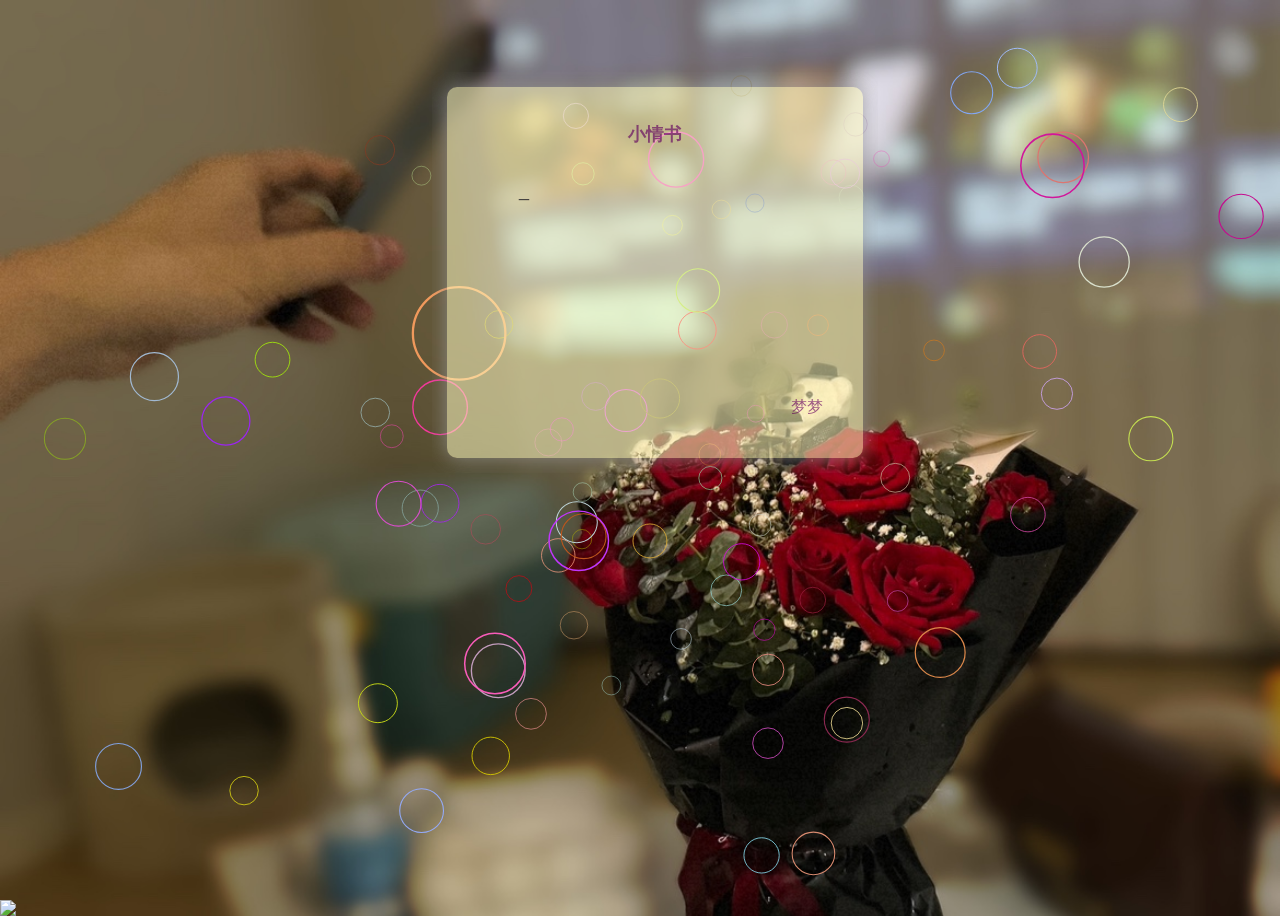
==== letter/index.html @ e101dd5c "Add files via upload" ====
<!--
 * @Author: rxw
 * @Date: 2023-01-26 14:48:35
 * @LastEditors: rxw
 * @LastEditTime: 2024-04-09 20:20:44
 * @Description: file content
-->
<html>
  <head>
    <meta charset="utf-8" />
  </head>

  <body id="bgc">
    <meta http-equiv="X-UA-Compatible" content="IE=Edge,chrome=1" />
    <title>梦梦同学</title>
    <link
      rel="icon"
      type="image/x-icon"
      href="https://i.loli.net/2021/06/03/lFg2V4WUcmkB98G.png"
    />
    <meta name="language" content="zh-CN" />
    <meta name="title" content="梦梦同学" />
    <meta
      name="github"
      content="https://github.com/sun0225SUN/Awesome-Love-Code"
    />
    <meta name="describe" content="" />
    <link href="css/style.css" rel="stylesheet" type="text/css" />
    <script type="text/javascript" src="js/js.js"></script>
    <script type="text/javascript" src="js/main.js"></script>
    <div class="mb-box">
      <div class="bb">
        <h2>小情书</h2>
        <div class="bb_text">
          <div id="code" style="font-size: 18px">
            丁达尔效应出现的时候 光便有了形状 你出现的时候 心动便有了定义
            想和你去很多很多地方 一起去见很多没见过风景 一起经历很多没经历的事情
            一起感受清晨的阳光 一起在夕阳下漫步...<br />
            I love three things in this world, Sun Moon and You, Sun for
            morning, Moon for Night, You forever.
          </div>
        </div>
        <p class="bb_myname">梦梦<br /></p>
      </div>
    </div>

    <script>
      Element.prototype.typewriter = function (a) {
        var d = this,
          c = d.innerHTML,
          b = 0;
        d.innerHTML = "";
        var e = setInterval(function () {
          var f = c.substr(b, 1);
          if (f == "<") {
            b = c.indexOf(">", b) + 1;
          } else {
            b++;
          }
          d.innerHTML = c.substring(0, b) + (b & 1 ? "_" : "");
          if (b >= c.length) {
            clearInterval(e);
          }
        }, 150);
        return this;
      };
      document.getElementById("code").typewriter();
    </script>
    <audio id="main_audio" autoplay="autoplay" preload="auto" loop="">
      <source src="http://t.cn/RRxEs1c" type="audio/mpeg" />
    </audio>
    <script type="text/javascript" src="js/count.js"></script>

    <script type="text/javascript" async="" src="js/su.js"></script>
  </body>
</html>
---- letter/css/style.css ----
@charset "utf-8";
body {
  background-color: #f4f4f4;
  margin: 0;
  font-family: "Î¢ÈíÑÅºÚ", "ËÎÌå", sans-serif;
  overflow: hidden;
}
#bgc {
  width: 100%;
  height: 100%;
  background: url(../img/bg.jpg) center top #f4f4f4;
  overflow: hidden;
  background-size: cover;
}
.mb-box {
  width: 416px;
  height: auto;
  padding: 15px;
  position: absolute;
  top: 8%;
  left: 50%;
  margin-left: -208px;
  z-index: 2;
  overflow: hidden;
}
.bb {
  margin: 0 auto;
  width: 416px;
  max-height: 560px;
  border-radius: 10px;
  box-shadow: 0px 0px 20px #999;
  overflow: hidden;
  /* background: url(../images/alpha-bg.png); */
  background: #fffac0b0;
  opacity: 0.8;
}
.bb h2 {
  margin: 15px auto 0px;
  padding: 20px 0px 10px;
  width: 280px;
  font-size: 18px;
  text-align: center;
  color: #883a78;
  white-space: nowrap;
  text-overflow: ellipsis;
  overflow: hidden;
}
.bb_text {
  height: auto;
  min-height: 180px;
  max-height: 300px;
  padding: 20px 40px;
  text-indent: 2em;
  line-height: 28px;
  font-size: 16px;
  color: #303030;
  overflow: auto;
}
.bb_myname {
  text-align: right;
  padding: 0px 40px 20px;
  line-height: 30px;
  color: #883a78;
}
.mb-x {
  width: 500px;
  height: auto;
  overflow: hidden;
  margin-top: 260px;
}
.love_time {
  width: 100%;
  text-align: center;
  font-size: 14px;
  color: #da8e9c;
}
.love_time span {
  color: #da8e9c;
}
.musicbg {
  margin-left: -120px;
  filter: alpha(opacity=50);
  opacity: 0.5;
  position: fixed;
  bottom: 60px;
  left: 50%;
}
.musicbg:hover {
  filter: alpha(opacity=90);
  opacity: 0.9;
}
.banquan {
  width: 100%;
  text-align: center;
  color: #888;
  position: fixed;
  bottom: 30px;
  font-size: 14px;
}
.banquan a {
  color: #888;
  text-decoration: none;
}
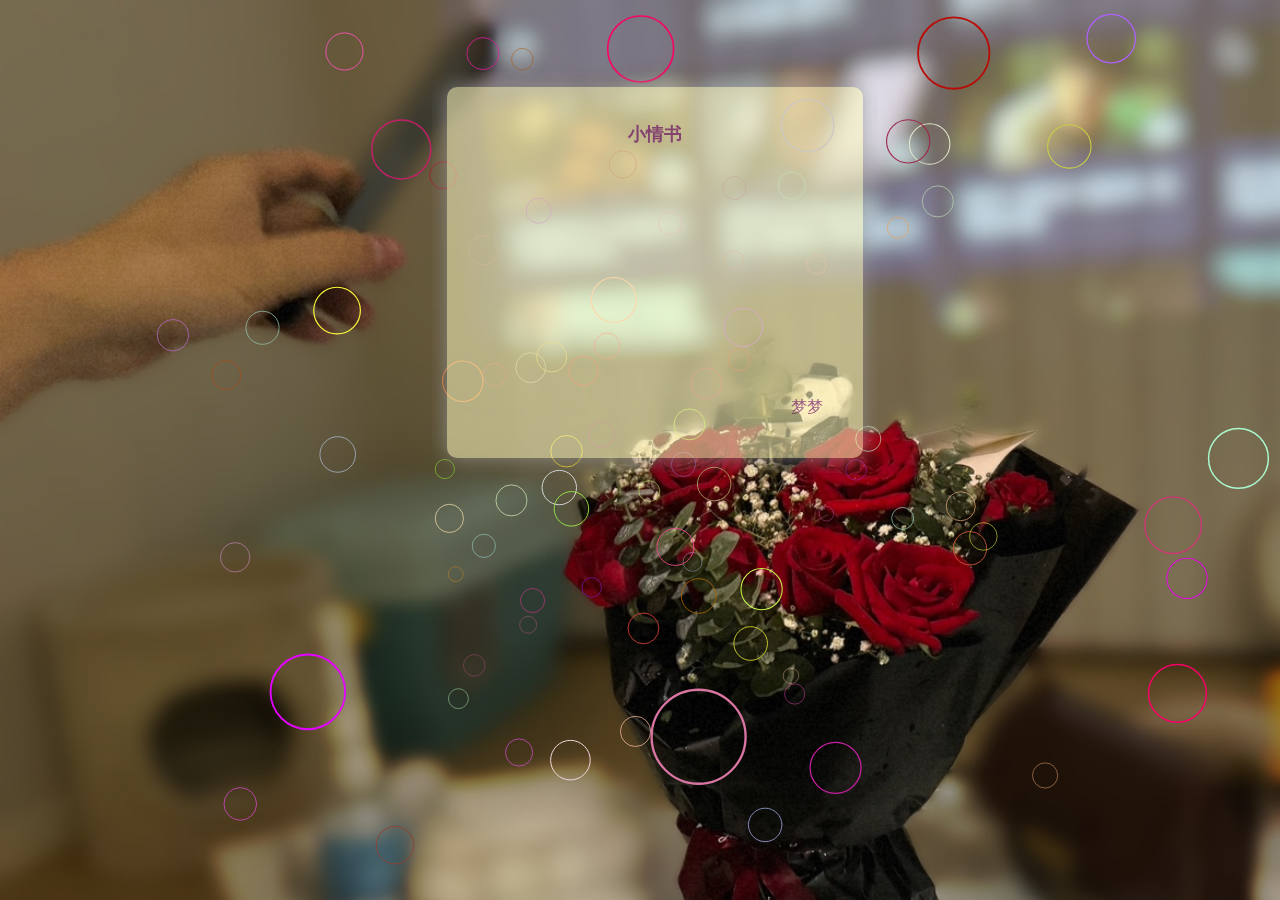
==== commit 8c6d5d76: "Add files via upload" ====
--- a/letter/index.html
+++ b/letter/index.html
@@ -66,9 +66,6 @@
       };
       document.getElementById("code").typewriter();
     </script>
-    <audio id="main_audio" autoplay="autoplay" preload="auto" loop="">
-      <source src="http://t.cn/RRxEs1c" type="audio/mpeg" />
-    </audio>
     <script type="text/javascript" src="js/count.js"></script>
 
     <script type="text/javascript" async="" src="js/su.js"></script>
